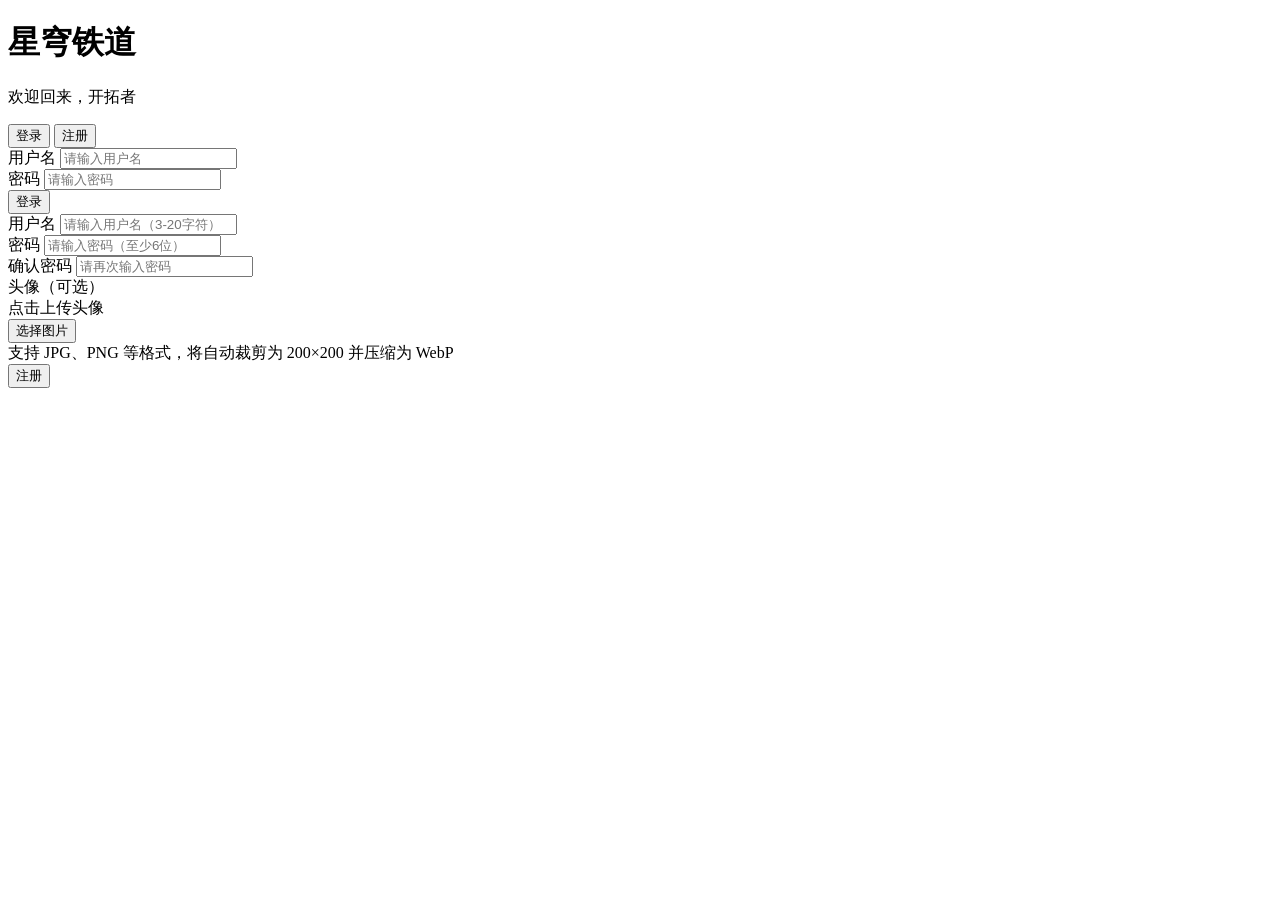
==== static/login.html @ 1e9c15f0 "feat(auth): 登录系统" ====
<!DOCTYPE html>
<html lang="zh-CN">
<head>
    <meta charset="UTF-8">
    <meta name="viewport" content="width=device-width, initial-scale=1.0">
    <title>登录 - 星穹铁道</title>
    <link rel="stylesheet" href="static/css/auth.css">
</head>
<body>
    <div class="auth-container">
        <div class="auth-box">
            <div class="auth-header">
                <h1 class="auth-title">星穹铁道</h1>
                <p class="auth-subtitle">欢迎回来，开拓者</p>
            </div>

            <div class="auth-tabs">
                <button class="auth-tab active" data-tab="login">登录</button>
                <button class="auth-tab" data-tab="register">注册</button>
            </div>

            <form id="loginForm" class="auth-form active">
                <div class="form-group">
                    <label for="loginUsername">用户名</label>
                    <input type="text" id="loginUsername" name="username" placeholder="请输入用户名" required>
                </div>

                <div class="form-group">
                    <label for="loginPassword">密码</label>
                    <input type="password" id="loginPassword" name="password" placeholder="请输入密码" required>
                </div>

                <button type="submit" class="auth-btn">登录</button>
            </form>

            <form id="registerForm" class="auth-form">
                <div class="form-group">
                    <label for="registerUsername">用户名</label>
                    <input type="text" id="registerUsername" name="username" placeholder="请输入用户名（3-20字符）" required>
                </div>

                <div class="form-group">
                    <label for="registerPassword">密码</label>
                    <input type="password" id="registerPassword" name="password" placeholder="请输入密码（至少6位）" required>
                </div>

                <div class="form-group">
                    <label for="confirmPassword">确认密码</label>
                    <input type="password" id="confirmPassword" name="confirm_password" placeholder="请再次输入密码" required>
                </div>

                <div class="form-group avatar-upload">
                    <label>头像（可选）</label>
                    <div class="avatar-preview-container">
                        <div class="avatar-preview" id="avatarPreview">
                            <span class="avatar-placeholder">点击上传头像</span>
                        </div>
                        <input type="file" id="avatarInput" accept="image/*" style="display: none;">
                        <button type="button" class="avatar-btn" onclick="document.getElementById('avatarInput').click()">
                            选择图片
                        </button>
                        <button type="button" class="avatar-btn cancel-btn" id="cancelAvatarBtn" style="display: none;" onclick="cancelAvatar()">
                            取消
                        </button>
                    </div>
                    <div class="avatar-hint">支持 JPG、PNG 等格式，将自动裁剪为 200×200 并压缩为 WebP</div>
                </div>

                <button type="submit" class="auth-btn">注册</button>
            </form>

            <div class="auth-message" id="authMessage"></div>
        </div>
    </div>

    <script src="static/js/auth.js"></script>
</body>
</html>
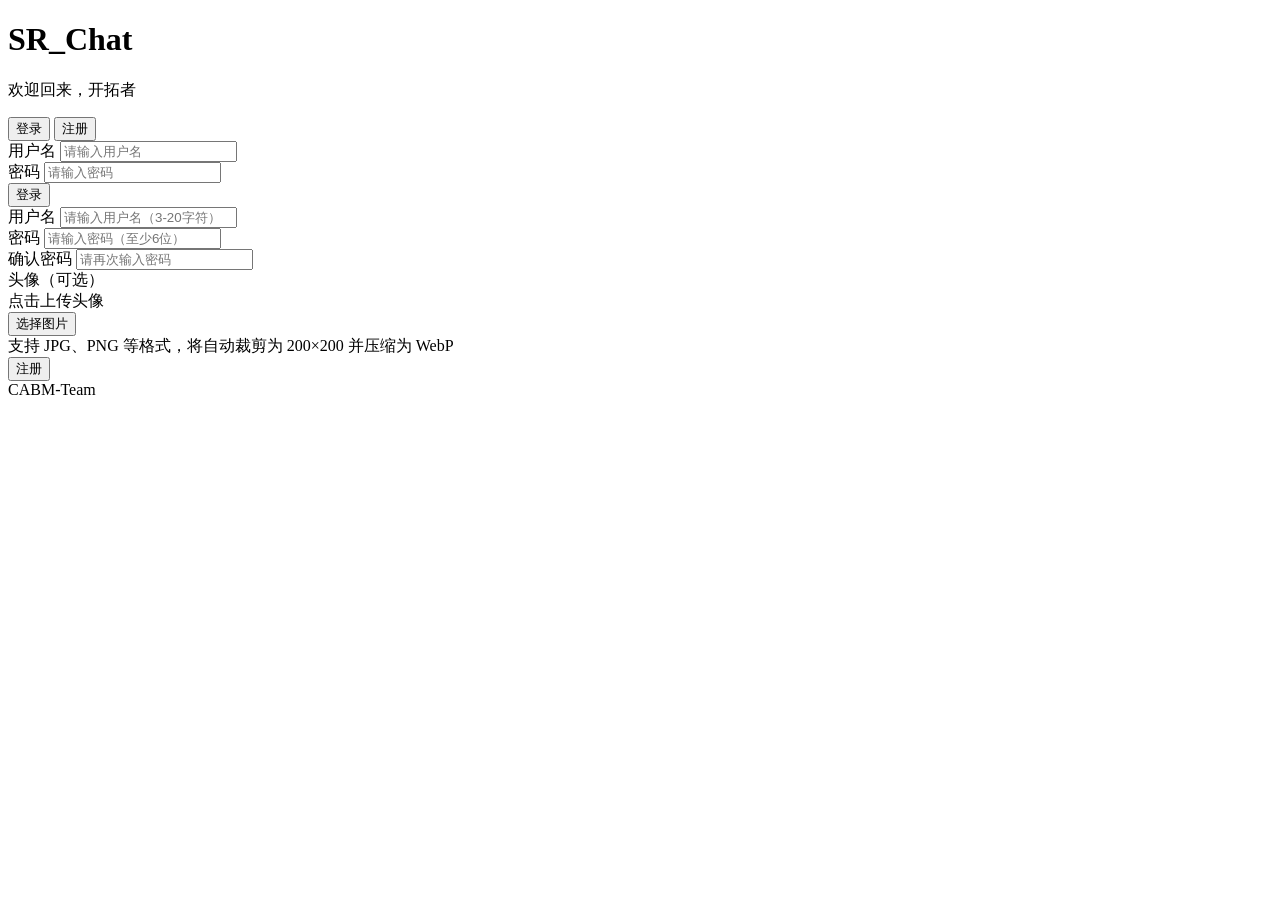
==== commit 0699c2e5: "fix(auth): 退出登录的问题" ====
--- a/static/login.html
+++ b/static/login.html
@@ -3,14 +3,14 @@
 <head>
     <meta charset="UTF-8">
     <meta name="viewport" content="width=device-width, initial-scale=1.0">
-    <title>登录 - 星穹铁道</title>
+    <title>SR_Chat - 登录</title>
     <link rel="stylesheet" href="static/css/auth.css">
 </head>
 <body>
     <div class="auth-container">
         <div class="auth-box">
             <div class="auth-header">
-                <h1 class="auth-title">星穹铁道</h1>
+                <h1 class="auth-title">SR_Chat</h1>
                 <p class="auth-subtitle">欢迎回来，开拓者</p>
             </div>
 
@@ -70,6 +70,9 @@
             </form>
 
             <div class="auth-message" id="authMessage"></div>
+            <div class="auth-footer">
+                <div class="footer">CABM-Team</div>
+            </div>
         </div>
     </div>
 
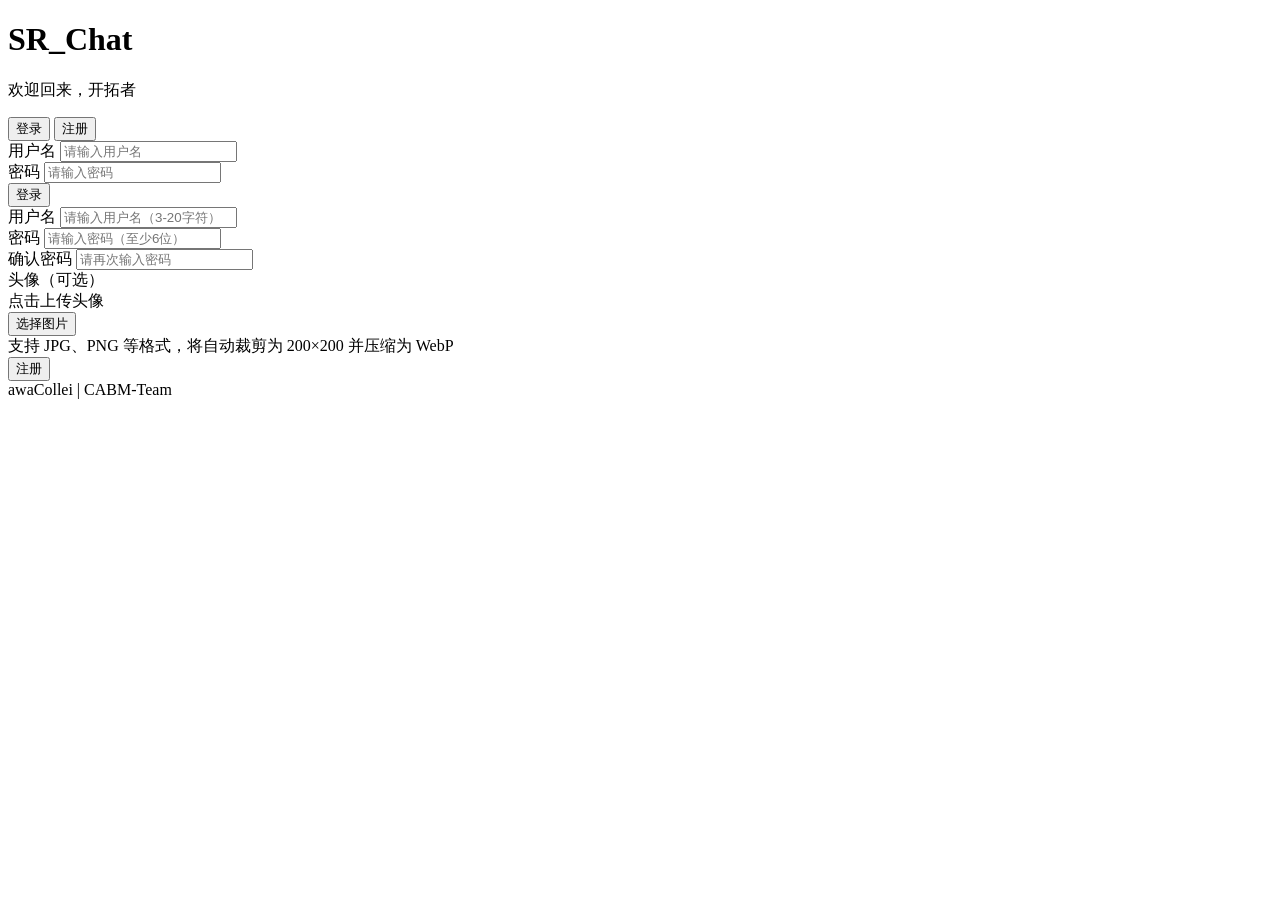
==== commit 25a96463: "fix(ui): PC端返回键" ====
--- a/static/login.html
+++ b/static/login.html
@@ -4,6 +4,7 @@
     <meta charset="UTF-8">
     <meta name="viewport" content="width=device-width, initial-scale=1.0">
     <title>SR_Chat - 登录</title>
+    <link rel="icon" type="image/png" href="static/favicon.ico">
     <link rel="stylesheet" href="static/css/auth.css">
 </head>
 <body>
@@ -71,7 +72,7 @@
 
             <div class="auth-message" id="authMessage"></div>
             <div class="auth-footer">
-                <div class="footer">CABM-Team</div>
+                <div class="footer">awaCollei | CABM-Team</div>
             </div>
         </div>
     </div>
